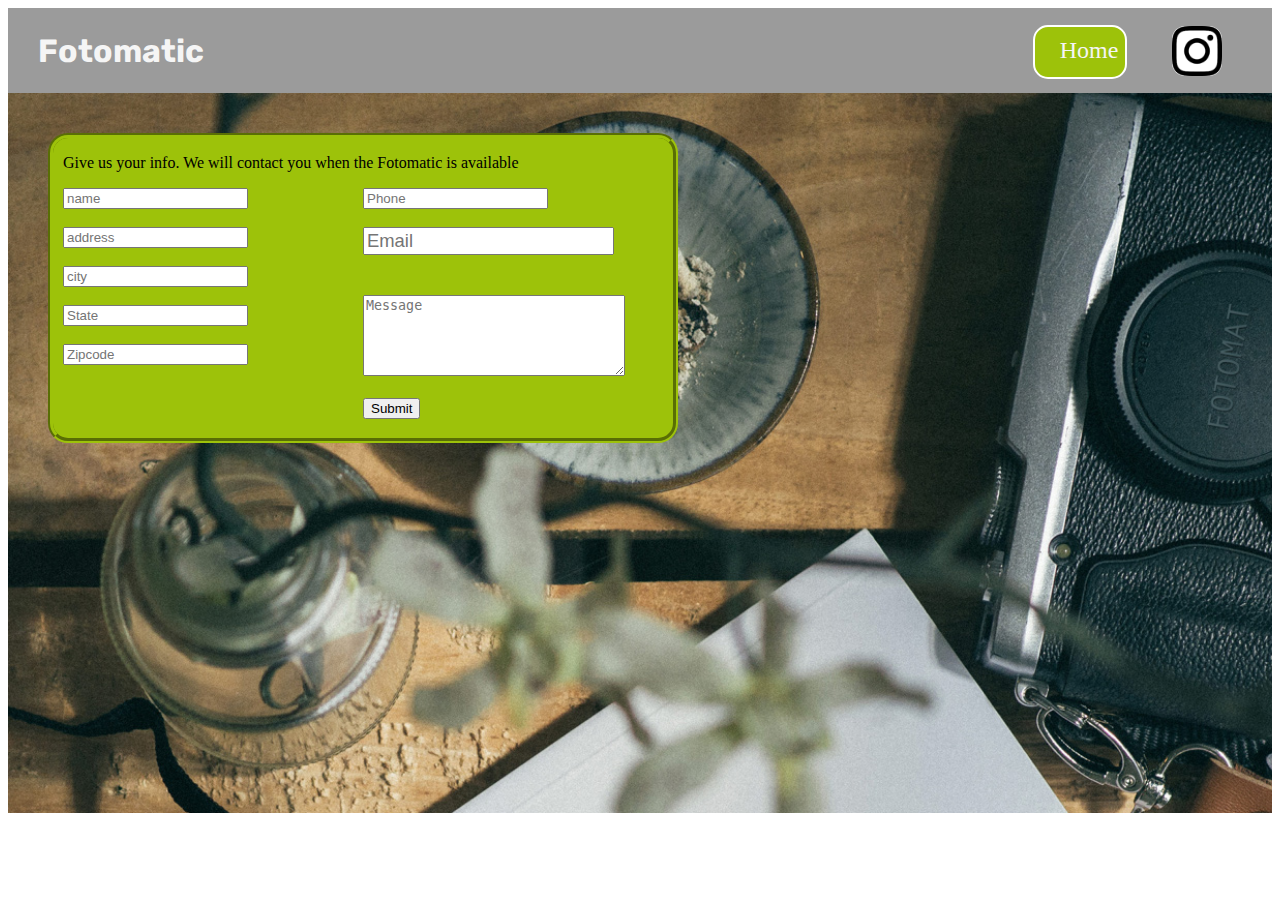
==== index2.html @ a4afd3f9 "added html form page" ====
<!DOCTYPE html>
<html lang="en">
<head>
    <meta charset="UTF-8">
    <meta http-equiv="X-UA-Compatible" content="IE=edge">
    <meta name="viewport" content="width=device-width, initial-scale=1.0">
    <title>Fotomat</title>
    <link rel="stylesheet" href="style.css" type="text/css"/>
    <link rel="preconnect" href="https://fonts.googleapis.com">
<link rel="preconnect" href="https://fonts.gstatic.com" crossorigin>
<link href="https://fonts.googleapis.com/css2?family=Roboto+Mono&display=swap" rel="stylesheet">
<link rel="preconnect" href="https://fonts.googleapis.com">
<link rel="preconnect" href="https://fonts.gstatic.com" crossorigin>
<link href="https://fonts.googleapis.com/css2?family=Rubik:ital,wght@0,300..900;1,300..900&display=swap" rel="stylesheet">
</head>
<body>
    <header>
      <div class="nav-contain">
      <h1 class="fot">Fotomatic</h1> 
        <nav>
         <ul>
         <li class="about" ><a id="join" href="index.html">Home</a></li>
         <li><a href="follow">Follow<img id="instagram-symbol" src="fotomat images/instagram.png"></a></li>
        </ul>
        </nav>
       </div>
    </header>
    <div class="background-photo">
        <div class="form-box">
            <p class="form-words">Give us your info. We will contact you when the Fotomatic is available</p>
            <form class="form" action="index.html" method="post">
            <div class="form-colone">
                 <input type="text" id="name" name="name" placeholder="name"><br><br>
                <input type="text" id="address" name="address" placeholder="address"><br><br>
                <input type="text" id="city" name="city"placeholder="city"><br><br>
                <input type="text" id="state" name="state"placeholder="State"><br><br>
                <input type="text" id="zip" name="zip"placeholder="Zipcode"><br><br>
            </div>
            <div class="form-coltwo">
                <input type="tel" id="phone" name="phone"placeholder="Phone"><br><br>
                <input type="email" id="email" name="email"placeholder="Email">
                <textarea id="message" name="message" rows="5" cols="30"placeholder="Message"></textarea><br><br>
                <input type="submit" value="Submit">
            </div>
              </form>
        </div>
    </div>    
    </body>
    </html>
---- style.css ----
html{
font-family: "Roboto-mono";
    
}  

header {
background-color: #9b9b9b;
color: whitesmoke;
width: 100%;
margin: 0;
height: 85px;
position:sticky;
top: 0;
z-index: 1000;

}
.nav-contain{
  display: flex;
  justify-content: space-between;
  align-items: center;
}
.fot {
  font-family: 'Rubik', sans-serif;
  font-size: 2em;
  text-align: left;
  margin: 0 0 1px 30px;
}
nav ul {
  visibility: collapse;
  list-style-type: none;
  display:flex;
}

nav ul li {
  margin-right: 20px;
  
}


nav ul li a {
  color: whitesmoke;
  display: flex;
  text-decoration: none;
  
  
}


nav ul li a:hover {
  text-decoration: underline;
}
.about{
  margin: 1px 0 0 10px;
  visibility: visible;
  font-size: 1.5rem;
  background-color: #9dc20a;
  height: 30px;
  width: 70px;
  padding: 10px 0 10px 20px;
  border-radius: 15px;
  border: 2px solid white;
  
}
#join{
  margin: 0 0 5px 5px;
}
.pop-up {
  color:#f0f0f0;
  font-size: 1.2rem;
  display: none;
  position: absolute;
  padding: 0 10px 0 10px;
  height: 40px;
  width: fit-content;
  background-color:#4a4a4a;
  border-radius: 14px;
  z-index: 9999;
  margin: 14% 0 0 60%;
  border: 2px solid white;
    .waiting{
      margin: 7px 0 0 0;
    }

}


#instagram-symbol{
  visibility: visible;
  width: 50px;
  height: 50px;
  border-radius: 13px;
  margin-right: 30px;
  margin-top: 2px;
}

  a{
    color:black;
  }
  .background-photo{
    background-image: url('fotomat images/banner-landingpage.jpg');
    background-size: cover;
    height: 80vh;
    display:flex;
     
    
  }
  .background-photo::content{
    background-color: rgba(0, 0, 0, 0.5);
  }
  .text-box {
    margin-top: 170px;
    margin-left: 100px;
    color: whitesmoke;
    height: 320px;
    width: 500px;
    background-color: #9dc20a;
    text-align: center;
    border-radius: 8px;
  }
  .button{
    text-align: center;
    height: 64px;
    width: 408px;
    display: inline-block;
    background-color: #4a4a4a;
    justify-content: center;
    align-items: center;
    border-radius: 4px;
    margin-top: 26px;
  }
  .ab{
    color: whitesmoke;
    text-decoration: none;
    display:block;
    font-size: 1.3em;
    margin-top: 18px;
    
    
  }
  #Ins{
    font-family: 'Rubik', sans-serif;
    margin-top: 32px;
    font-size: 2.5em;
    font-style: italic;
  }
  #fc{
    font-family: 'Rubik', sans-serif;
    line-height: 1.4;
    font-size: 3.125em;
    margin: -35px;
    text-align: center;
  }
  #email{
    margin: 47px 50px 0 50px;
    font-size: 1.15em;
  }
  
.contain-2boxes {
  display: grid;
  grid-template-columns: repeat(2, 1fr); 
  gap: 30px; 
  padding-left: 30px;
  padding-right:30px;
}

.image-box {
  padding: 30px;
  background-color: #f0f0f0;
  
  text-align: center;
  margin-top: 30px;
  
  
}

.image-box img {
  max-width: 90%;
  height: auto;
  margin-top: 30px;
  justify-content: center;
  
}

.image-box h2 {
  margin-top: 10px;
  margin-bottom: 5px;
  
}
#advert{
  font-size: 2rem;
  margin-top: 50px;
}

#discribe{
  font-size:1.3rem;
  margin: 20px 60px 0 60px;
}

.contain-eg{
  color: whitesmoke;
  background-color: #4a4a4a;
  text-align: center;
}
#filters{
  padding-top: 64px;
  font-size: 36px;
}
#creativity{
  padding-bottom: 80px;
  font-size: 20px;
  margin: 0 33% 0 33%;
}
.contain-eg .photos {
  display: flex;
  flex-wrap: nowrap; 
  justify-content: space-between; 
}

.contain-eg .photos img {
  width: 23%; 
  margin: 0 1% 64px 1%
}
.quote{
  display:flex;
  justify-content: space-between;
  align-items: center;
  justify-content: center;
  background-color:whitesmoke;

}
#truly{
  text-align: center;
    font-style: italic;
    font-size: 30px;
    line-height: 1.1;
    color: #4a4a4a;
    margin-top: 80px;
    margin-bottom: 80px;
}
#national{
  margin-left: 30px;
}
footer{
  font-size: 12px;
  display: flex;
  justify-content: space-between;
  align-items: center;
  color: whitesmoke;
  background-color: #9b9b9b;
}
#rights{
margin-left: 10px;
}
#nyc{
margin-right: 10px;
}

/*for index2.html*/

.form-box{
  height: 300px;
  width: 600px;
  background-color: #9dc20a;
  border-radius: 20px;
  padding: 0 10px 0 10px;
  border: 5px groove #9dc20a;
  margin: 40px 0 0 40px;
  }
  .form{
    display: grid;
    grid-template-columns: 50% 50%;
  }

  .form-colone{
    grid-column: 1;
  }
  .form-coltwo{
    grid-column: 2;
  }
  #email{
    margin: 0 20px 40px 0;
  }
/* CSS for screens smaller than 768px (typically smartphones) */
@media only screen and (max-width: 768px) and (orientation: portrait){ 
  
 body{
  display: inline-block;
 }
 

 header{
  max-width: 100%;
  
  
 }
 .background-photo {
    background-image: url('fotomat images/banner-landingpage.jpg');
    background-size: cover;
    height: 55vh;
    display: flex;
    background-color: rgba(0, 0, 0, 0.5);
    
  }
  .text-box {
  background-color: rgba(0, 0, 0, 0.3);
  background-size: cover;
  margin: 0 0 0 0;
  width:100%;
  height: 100%;
  }
  .button{
    position:absolute;
    left: -9999px;
  }
  #email{
    position:absolute;
    left: -9999px;
  }
  
  
#Ins {
  font-size: 3.5em;
  color: white;
  font-weight: normal;
  margin: 100px 20px 0 0;
  font-style: bold;
}
  /**
 * Sets visibility of #fc element to visible.
 * Sets left margin of #fc element to -28%. 
 * Sets font style of #fc element to bold.
 */
#fc {
    font-size: 3.5em;
    color: white;
    font-weight: normal;
    margin: 20px 0 20px 0;
    font-style: bold;
  }


li{
  visibility: hidden;
}
#instagram-symbol{
  visibility: visible;
  height: 50px;
  width: 50px;
  margin-right: 30px;
  border-radius: 13px;
}
#discribe{
  font-size: 1.7rem;
  margin: 20px 10px 0 10px;
}
}
@media only screen and (max-width: 768px) and (orientation: landscape){
  .text-box{
  background-color: rgba(0, 0, 0, 0.3);
  background-size: cover;
  margin:0;
  width:100%;
  height: 100%;
  }
  #Ins{
    margin: 65px 0 0 0;
    font-size: 3em;
  }
  #fc{
    font-size: 3em;
    margin: 40px 0 0 0;
    white-space: nowrap; 
  }
  .button{
    visibility: hidden;
  }
  #email{
    visibility: hidden;
  }
  #discribe{
    margin: 30px 0 20px 0;
  }

}

/* CSS for screens between 768px and 1024px (typically tablets) */
@media only screen and (min-width: 768px) and (max-width: 1024px) {
  
  
}

/* CSS for screens larger than 1024px (typically desktops and laptops) */
@media only screen and (min-width: 1025px) {
  
  
}
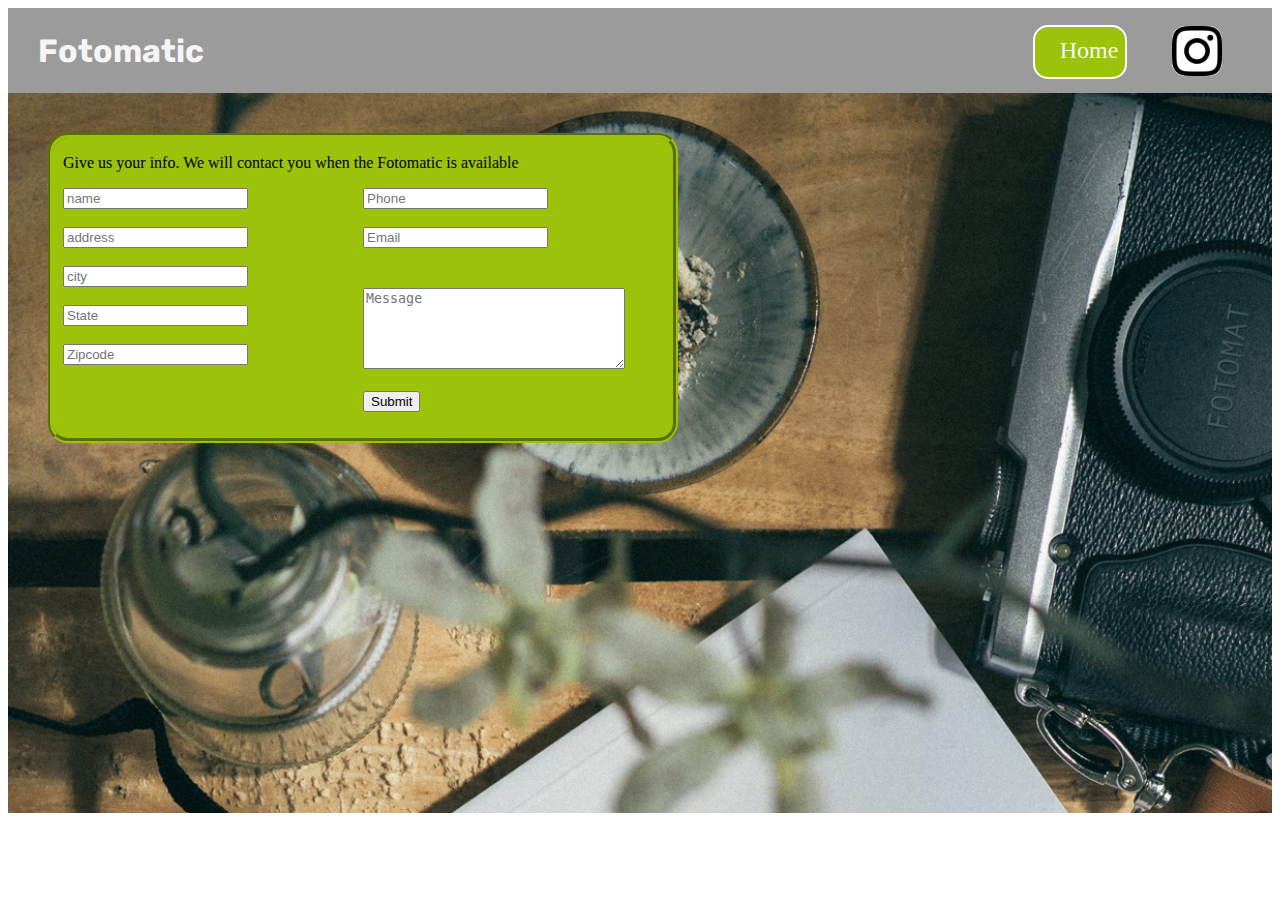
==== commit 583d6563: "linked big join button" ====
--- a/index2.html
+++ b/index2.html
@@ -38,7 +38,7 @@
             </div>
             <div class="form-coltwo">
                 <input type="tel" id="phone" name="phone"placeholder="Phone"><br><br>
-                <input type="email" id="email" name="email"placeholder="Email">
+                <input type="email" id="eemail" name="email"placeholder="Email">
                 <textarea id="message" name="message" rows="5" cols="30"placeholder="Message"></textarea><br><br>
                 <input type="submit" value="Submit">
             </div>
--- a/style.css
+++ b/style.css
@@ -277,7 +277,7 @@
   .form-coltwo{
     grid-column: 2;
   }
-  #email{
+  #eemail{
     margin: 0 20px 40px 0;
   }
 /* CSS for screens smaller than 768px (typically smartphones) */
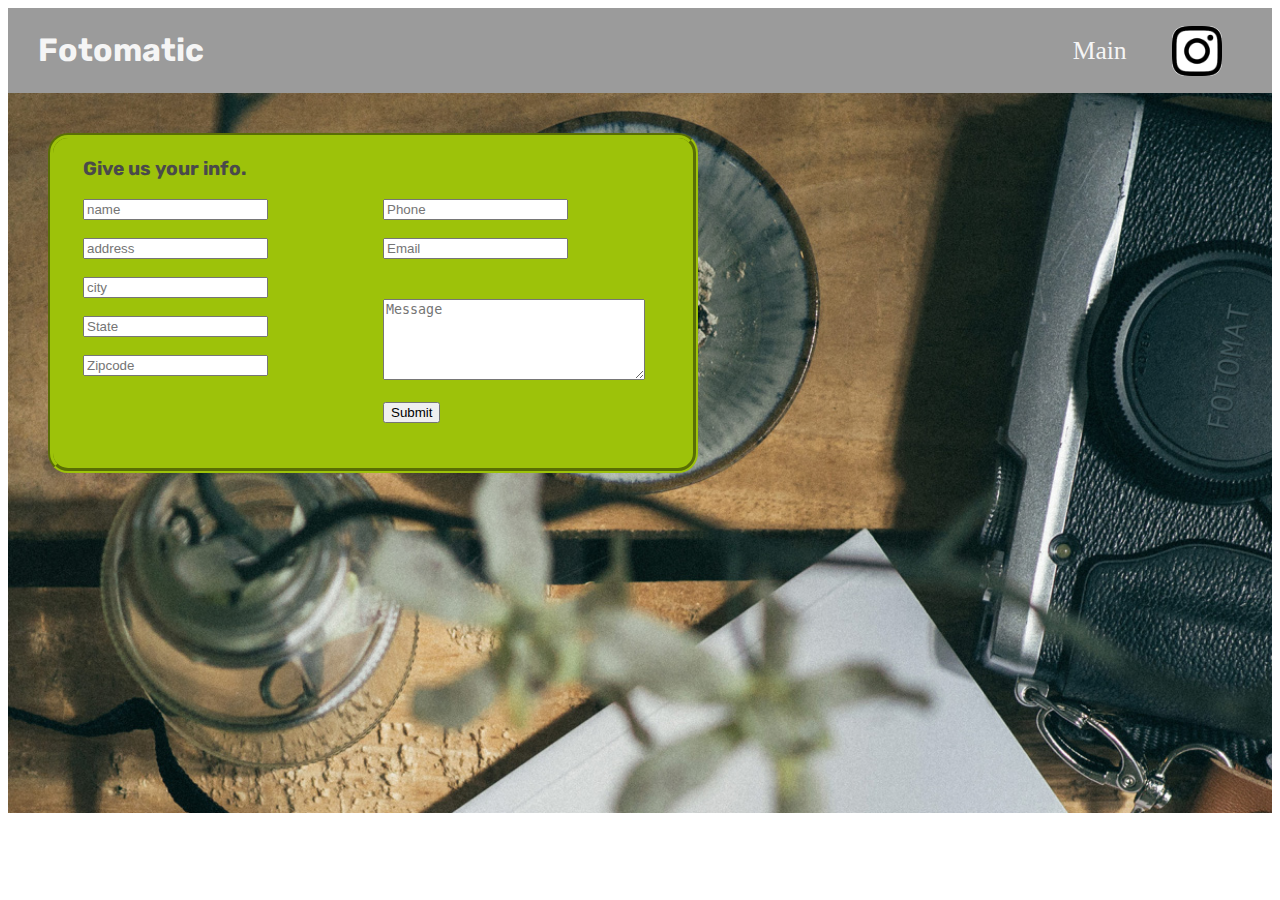
==== commit 0c9ce2d2: "changed fonts and Scaled button" ====
--- a/index2.html
+++ b/index2.html
@@ -19,7 +19,7 @@
       <h1 class="fot">Fotomatic</h1> 
         <nav>
          <ul>
-         <li class="about" ><a id="join" href="index.html">Home</a></li>
+         <li class="home" ><a id="home" href="index.html">Main</a></li>
          <li><a href="follow">Follow<img id="instagram-symbol" src="fotomat images/instagram.png"></a></li>
         </ul>
         </nav>
@@ -27,7 +27,8 @@
     </header>
     <div class="background-photo">
         <div class="form-box">
-            <p class="form-words">Give us your info. We will contact you when the Fotomatic is available</p>
+            <p class="form-words"><strong></strong></p>
+            <p class="form-words"><strong>Give us your info.</strong></p>
             <form class="form" action="index.html" method="post">
             <div class="form-colone">
                  <input type="text" id="name" name="name" placeholder="name"><br><br>
--- a/style.css
+++ b/style.css
@@ -46,9 +46,7 @@
 }
 
 
-nav ul li a:hover {
-  text-decoration: underline;
-}
+
 .about{
   margin: 1px 0 0 10px;
   visibility: visible;
@@ -61,9 +59,14 @@
   border: 2px solid white;
   
 }
+.about:hover{
+  text-decoration: underline;
+  transform: scale(1.1);
+}
 #join{
   margin: 0 0 5px 5px;
 }
+
 .pop-up {
   color:#f0f0f0;
   font-size: 1.2rem;
@@ -125,7 +128,7 @@
     background-color: #4a4a4a;
     justify-content: center;
     align-items: center;
-    border-radius: 4px;
+    border-radius: 8px;
     margin-top: 26px;
   }
   .ab{
@@ -134,6 +137,7 @@
     display:block;
     font-size: 1.3em;
     margin-top: 18px;
+    font-family: 'rubik', sans-serif;
     
     
   }
@@ -255,14 +259,26 @@
 margin-right: 10px;
 }
 
+
 /*for index2.html*/
+.home{
+  visibility: visible;
+  margin: 6% 0 0 0;
+  font-size: 1.6rem;
+  
+   
+}
+.home:hover{
+  transform: scale(1.1);
+  text-decoration: underline;
+}
 
 .form-box{
   height: 300px;
   width: 600px;
   background-color: #9dc20a;
   border-radius: 20px;
-  padding: 0 10px 0 10px;
+  padding: 0 10px 30px 30px;
   border: 5px groove #9dc20a;
   margin: 40px 0 0 40px;
   }
@@ -279,6 +295,13 @@
   }
   #eemail{
     margin: 0 20px 40px 0;
+  }
+  .form-words{
+    text-align: left;
+    font-size: 1.2rem;
+    font-family: 'Rubik', sans-serif;
+    color:#4a4a4a;
+    
   }
 /* CSS for screens smaller than 768px (typically smartphones) */
 @media only screen and (max-width: 768px) and (orientation: portrait){ 
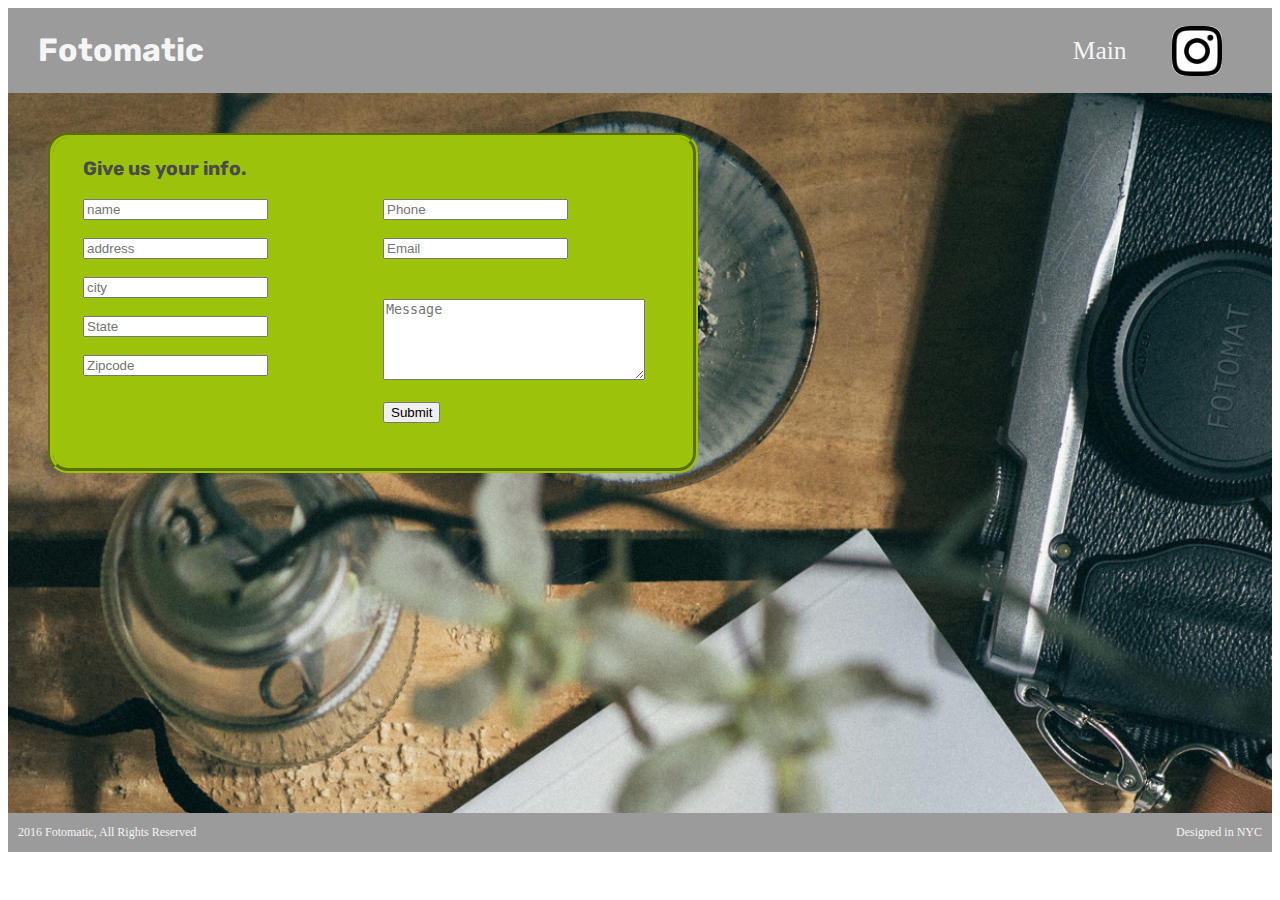
==== commit 18f54b7e: "added footer to index2" ====
--- a/index2.html
+++ b/index2.html
@@ -46,5 +46,9 @@
               </form>
         </div>
     </div>    
+    <footer>
+        <p id="rights">2016 Fotomatic, All Rights Reserved</p>
+        <p id="nyc">Designed in NYC</p>
+       </footer>
     </body>
     </html>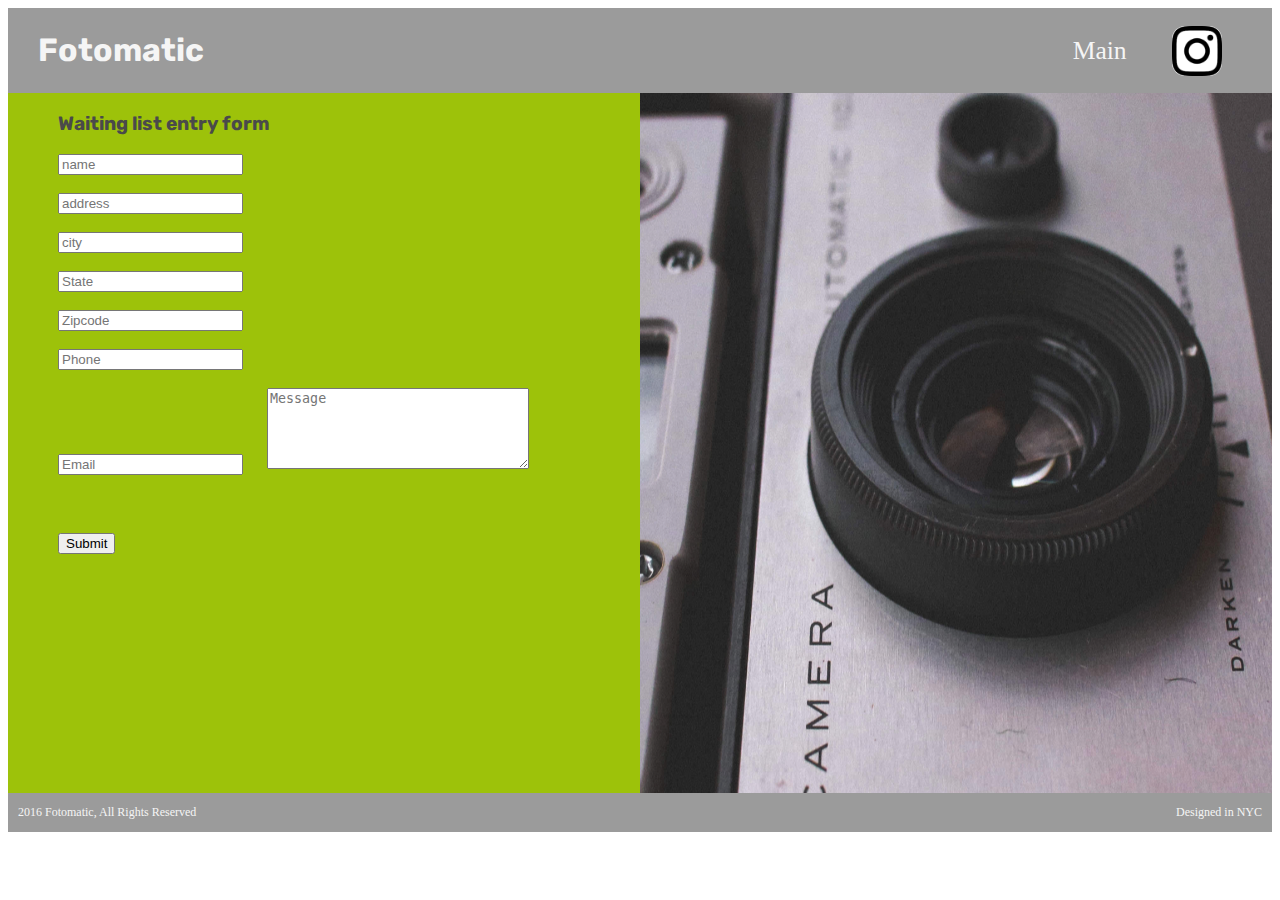
==== commit 2789bea8: "added grid and styling to form page" ====
--- a/index2.html
+++ b/index2.html
@@ -25,10 +25,10 @@
         </nav>
        </div>
     </header>
-    <div class="background-photo">
+    
         <div class="form-box">
-            <p class="form-words"><strong></strong></p>
-            <p class="form-words"><strong>Give us your info.</strong></p>
+            <div class="col-one">
+                <p class="form-words"><strong>Waiting list entry form</strong></p>
             <form class="form" action="index.html" method="post">
             <div class="form-colone">
                  <input type="text" id="name" name="name" placeholder="name"><br><br>
@@ -44,8 +44,12 @@
                 <input type="submit" value="Submit">
             </div>
               </form>
+            </div>
+            <div class="col-two">
+                <img src = 'fotomat images/feature-2.png' alt="fotomatic">
+            </div>
         </div>
-    </div>    
+       
     <footer>
         <p id="rights">2016 Fotomatic, All Rights Reserved</p>
         <p id="nyc">Designed in NYC</p>
--- a/style.css
+++ b/style.css
@@ -104,9 +104,8 @@
     background-size: cover;
     height: 80vh;
     display:flex;
-     
-    
-  }
+    }
+    
   .background-photo::content{
     background-color: rgba(0, 0, 0, 0.5);
   }
@@ -272,31 +271,38 @@
   transform: scale(1.1);
   text-decoration: underline;
 }
-
-.form-box{
-  height: 300px;
-  width: 600px;
+.form-box {
+  display: grid;
+  grid-template-columns: 1fr 1fr;
   background-color: #9dc20a;
-  border-radius: 20px;
-  padding: 0 10px 30px 30px;
-  border: 5px groove #9dc20a;
-  margin: 40px 0 0 40px;
-  }
+  height: 700px;
+}
+
+.col-one {
+  grid-column: 1 / span 1; 
+}
+
+.col-two {
+  grid-column: 2 / span 1;
+  img{
+    height: 100%;
+    width: 100%;
+  }
+} 
+
+
   .form{
     display: grid;
-    grid-template-columns: 50% 50%;
-  }
-
-  .form-colone{
-    grid-column: 1;
-  }
-  .form-coltwo{
-    grid-column: 2;
-  }
+    grid-template-columns: 100%;
+    margin-left: 50px;
+  }
+
+  
   #eemail{
     margin: 0 20px 40px 0;
   }
   .form-words{
+    margin-left: 50px;
     text-align: left;
     font-size: 1.2rem;
     font-family: 'Rubik', sans-serif;
@@ -306,16 +312,18 @@
 /* CSS for screens smaller than 768px (typically smartphones) */
 @media only screen and (max-width: 768px) and (orientation: portrait){ 
   
+  
  body{
   display: inline-block;
  }
  
 
  header{
-  max-width: 100%;
+  width: 100%;
   
   
  }
+ 
  .background-photo {
     background-image: url('fotomat images/banner-landingpage.jpg');
     background-size: cover;
@@ -324,6 +332,7 @@
     background-color: rgba(0, 0, 0, 0.5);
     
   }
+  
   .text-box {
   background-color: rgba(0, 0, 0, 0.3);
   background-size: cover;
@@ -376,6 +385,18 @@
   font-size: 1.7rem;
   margin: 20px 10px 0 10px;
 }
+.form-box {
+  display: grid;
+  grid-template-columns: 1fr 1fr;
+  min-height: 740px;
+}
+
+.col-one {
+  grid-column: 1 / span 2; 
+}
+.col-two{
+  display:none;
+}
 }
 @media only screen and (max-width: 768px) and (orientation: landscape){
   .text-box{
@@ -408,7 +429,10 @@
 
 /* CSS for screens between 768px and 1024px (typically tablets) */
 @media only screen and (min-width: 768px) and (max-width: 1024px) {
-  
+  .text-box{
+    
+    margin: 90px 0 0 60px;
+  }
   
 }
 
